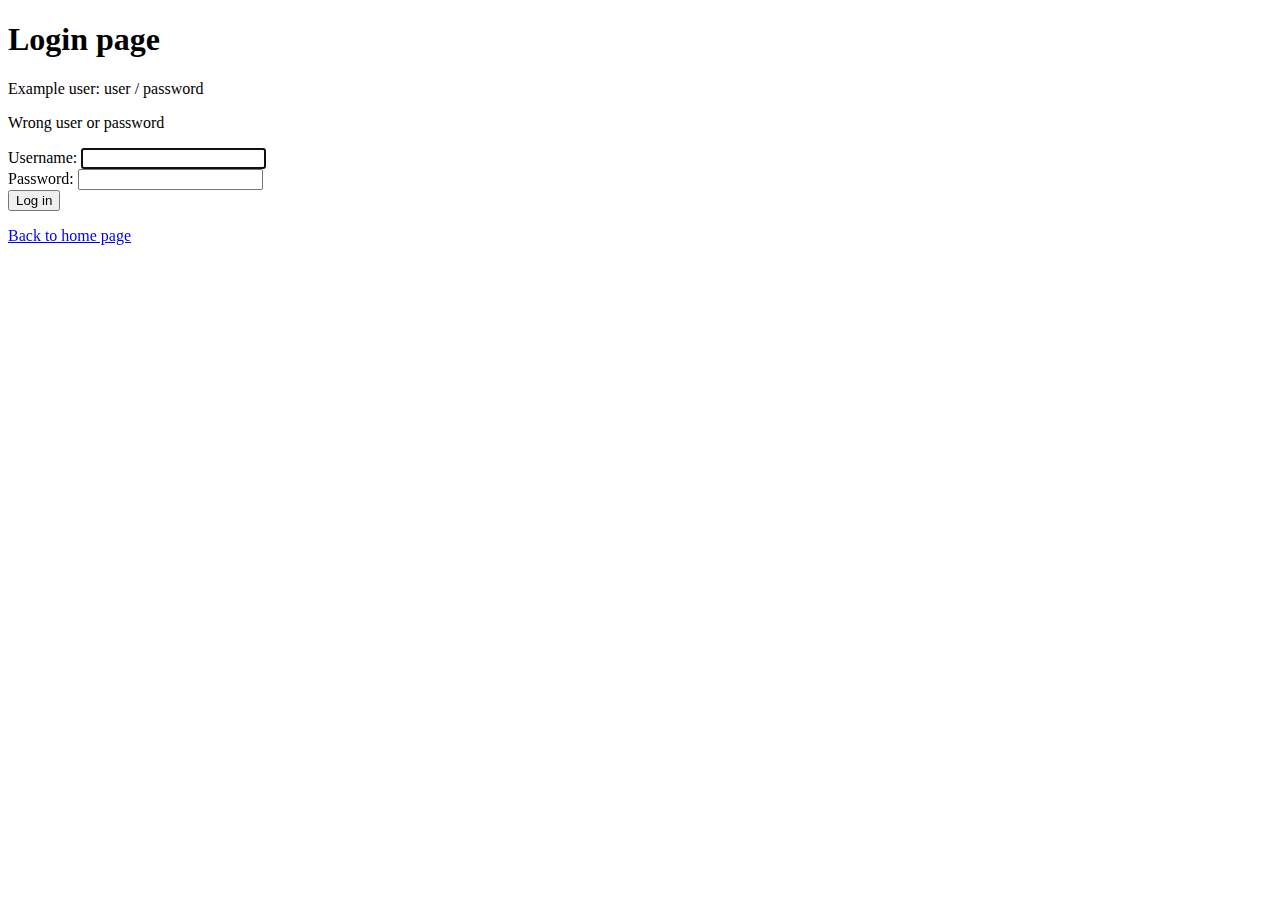
==== src/main/resources/templates/login.html @ 484b9baf "initial commit" ====
<!DOCTYPE html>
<html xmlns="http://www.w3.org/1999/xhtml"
	xmlns:th="http://www.thymeleaf.org"
	xmlns:sec="http://www.thymeleaf.org/thymeleaf-extras-springsecurity4">
<head>
<title>Login page</title>
<meta charset="utf-8" />
<link rel="stylesheet" href="/css/main.css" th:href="@{/css/main.css}" />
</head>
<body>
	<h1>Login page</h1>
	<p>Example user: user / password</p>
	<p th:if="${loginError}" class="error">Wrong user or password</p>
	<form th:action="@{/login}" method="post">
		<label for="username">Username</label>: <input type="text"
			id="username" name="username" autofocus="autofocus" /> <br /> <label
			for="password">Password</label>: <input type="password" id="password"
			name="password" /> <br /> <input type="submit" value="Log in" />
	</form>
	<p>
		<a href="/index" th:href="@{/index}">Back to home page</a>
	</p>
</body>
</html>
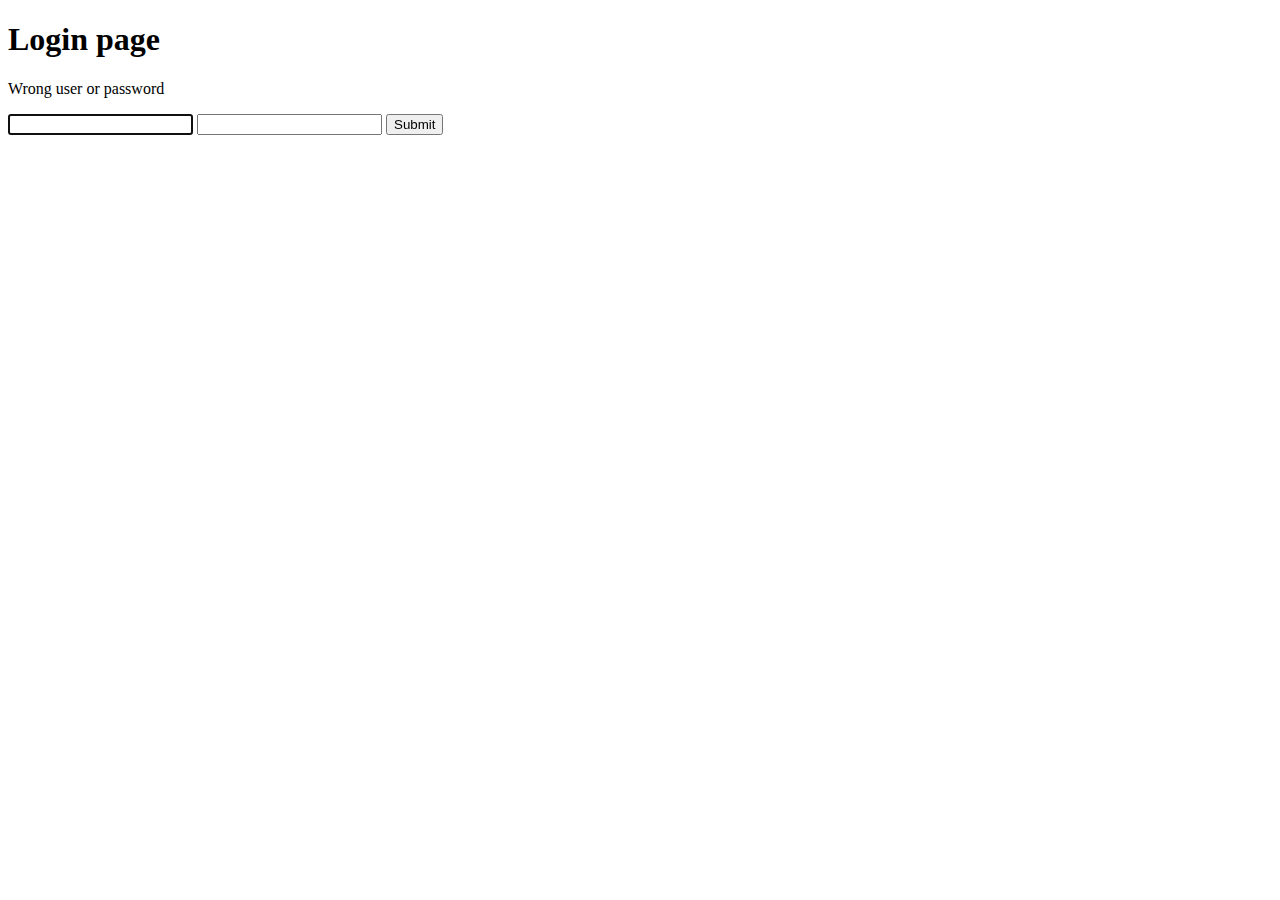
==== commit 26520293: "starting app" ====
--- a/src/main/resources/templates/login.html
+++ b/src/main/resources/templates/login.html
@@ -1,24 +1,23 @@
 <!DOCTYPE html>
 <html xmlns="http://www.w3.org/1999/xhtml"
 	xmlns:th="http://www.thymeleaf.org"
-	xmlns:sec="http://www.thymeleaf.org/thymeleaf-extras-springsecurity4">
+	xmlns:layout="http://www.ultraq.net.nz/web/thymeleaf/layout" layout:decorator="layout">
 <head>
-<title>Login page</title>
+<title th:text="#{login.page}">Login page</title>
 <meta charset="utf-8" />
 <link rel="stylesheet" href="/css/main.css" th:href="@{/css/main.css}" />
 </head>
 <body>
-	<h1>Login page</h1>
-	<p>Example user: user / password</p>
-	<p th:if="${loginError}" class="error">Wrong user or password</p>
-	<form th:action="@{/login}" method="post">
-		<label for="username">Username</label>: <input type="text"
-			id="username" name="username" autofocus="autofocus" /> <br /> <label
-			for="password">Password</label>: <input type="password" id="password"
-			name="password" /> <br /> <input type="submit" value="Log in" />
+	<h1 layout:fragment="header" th:text="#{login.header}">Login page</h1>
+	<div layout:fragment="content" class="container">
+	
+	<form class="form-signin" th:action="@{/login}" method="post">
+		<p th:if="${loginError}" class="error" th:text="#{login.page.error}">Wrong user or password</p>
+		<input type="text" id="username" name="username" th:placeholder="Username" autofocus="autofocus" />
+		<input type="password" id="password" name="password" th:placeholder="Password" />
+		<input type="submit" th:value="#{page.button.submit}" class="btn btn-lg btn-primary btn-block btn-signin" />
 	</form>
-	<p>
-		<a href="/index" th:href="@{/index}">Back to home page</a>
-	</p>
+	
+	</div>
 </body>
 </html>
